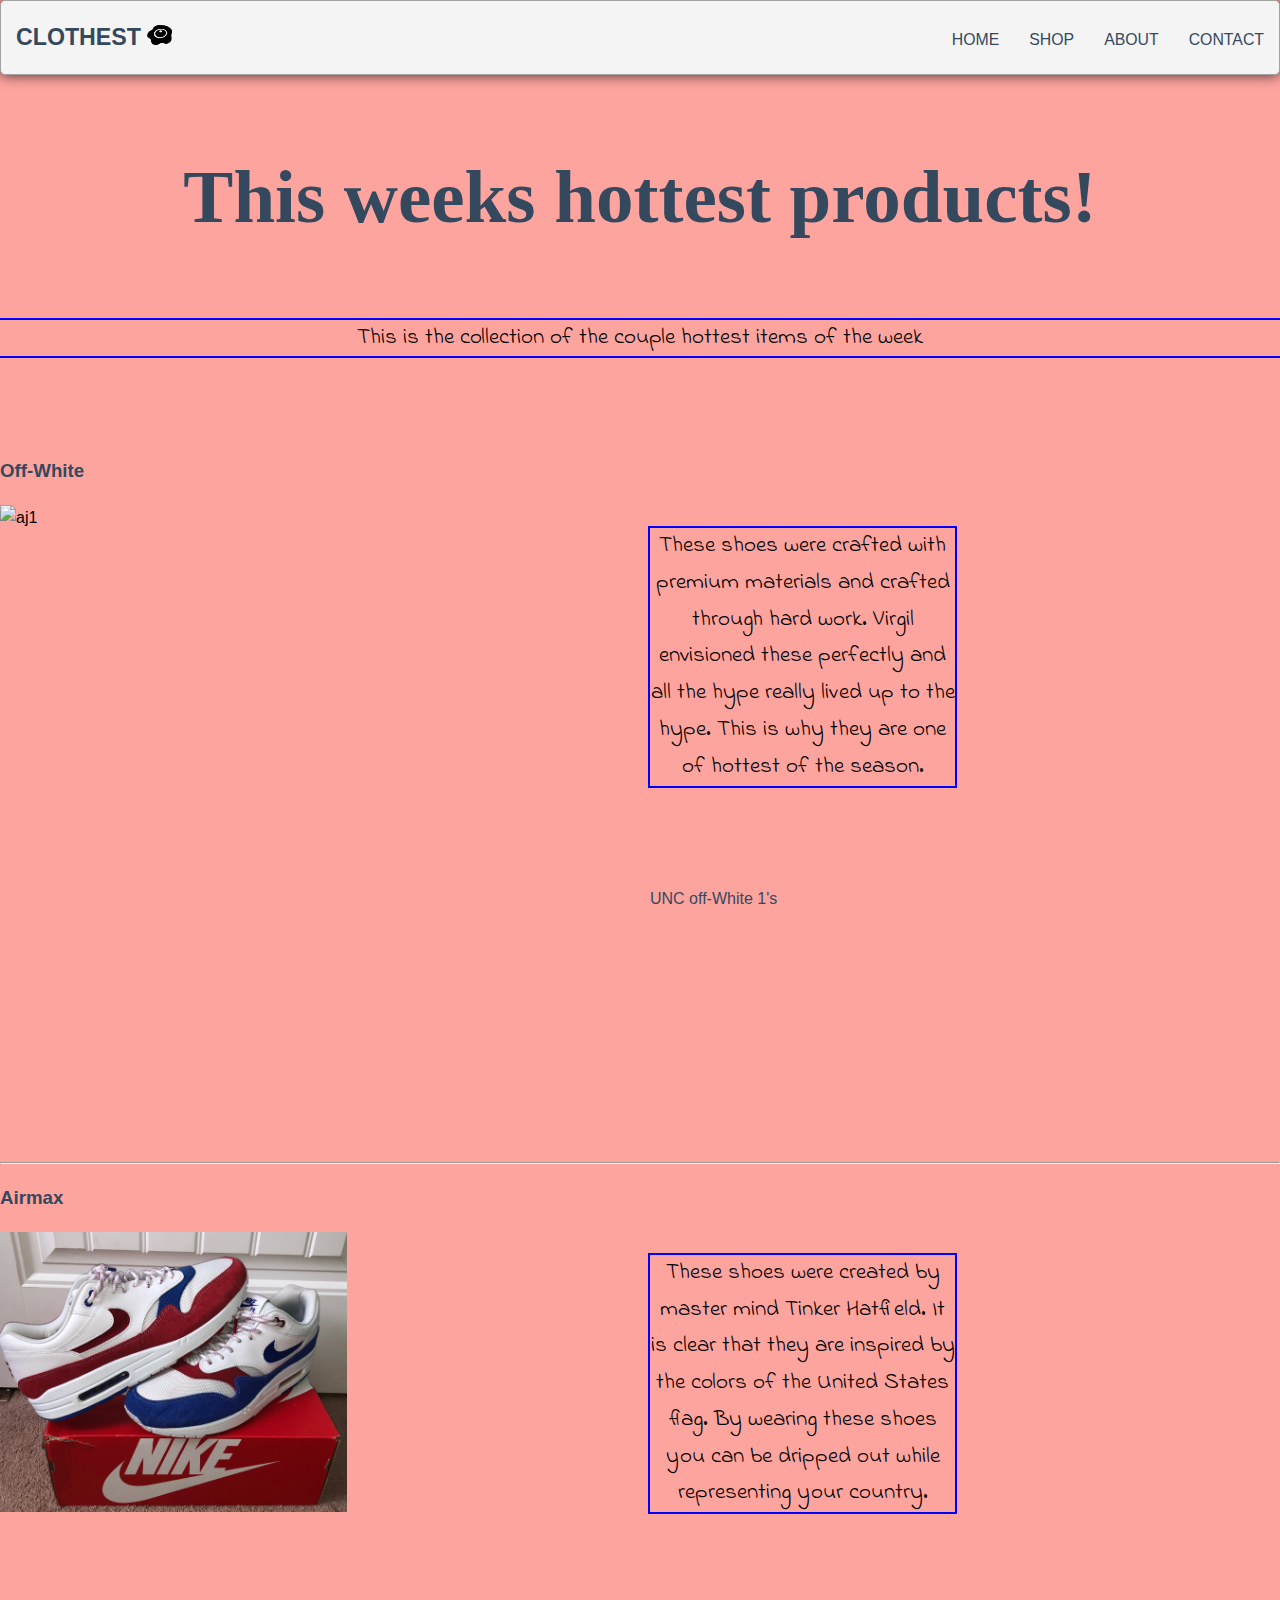
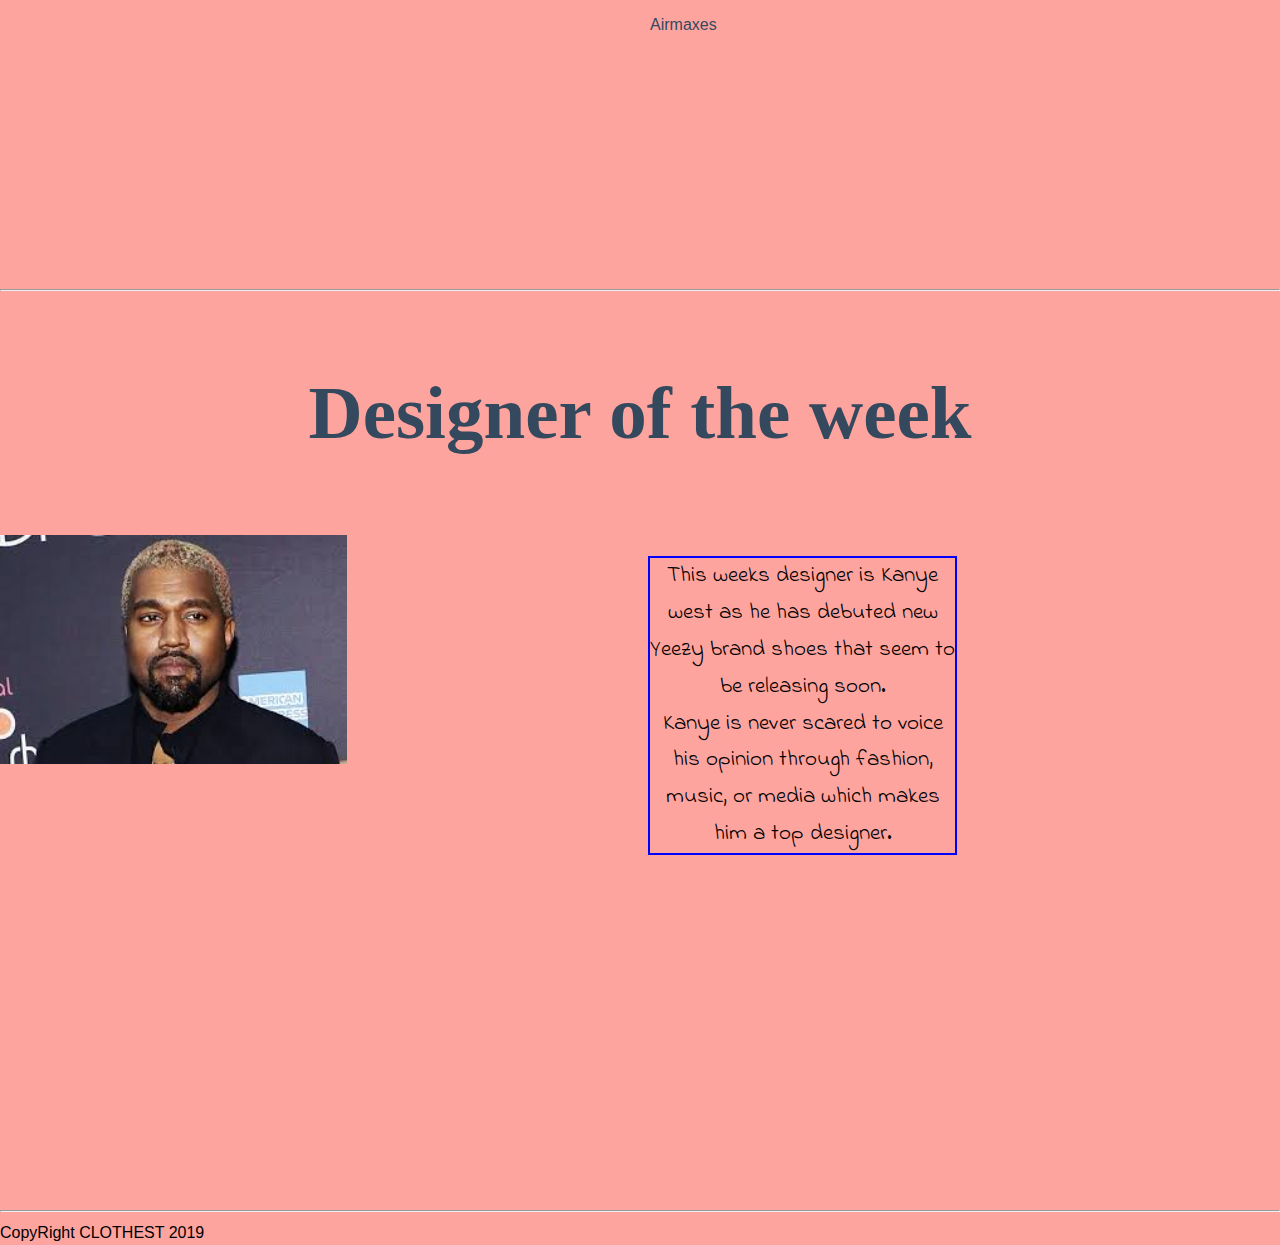
==== mywebsite-master/index.html @ f2163d09 "Add files via upload" ====
<!DOCTYPE html>
<html lang="en" dir="ltr">
  <head>
    <meta charset="utf-8">
    <meta name="author" content="Esey Haile">
    <meta name="keywords" content="shoes, designers, shopping, hypebeast ">
    <meta name="viewport" content="width=device-width, initial-scale=1.0">
    <meta name="description" content="This is the first page that shoes insight on the type of fashion we sell and the type of people we are influenced by.">
<link rel="stylesheet" href="new.css">
    <title>CLOTHEST</title>
  </head>
  <body>
    <header class="header header-head">
  <h1 class="logo"><a href="#">CLOTHEST <img class="img" src="065.png" alt="flower"></a></h1>
  <nav>
    <ul class="main-nav">
        <li><a href="#">Home</a></li>
        <li><a href="shop.html">Shop</a></li>
        <li><a href="about.html">About</a></li>
        <li><a href="contact.html">Contact</a></li>
    </ul>
  </nav>
</header>
<h2>This weeks hottest products! </h2>
<main>
<p> This is the collection of the couple hottest items of the week </p>
<section>
  <h3>Off-White</h3>
  <div class="grid-container">
  <div class="picture">
    <img class="img-1" src="offwhite.jpg" alt="aj1"></div>
    <div class="explanation"> <p> These shoes were crafted with premium materials and crafted through hard work. Virgil envisioned these perfectly and all the hype really lived up to the hype. This is why they are one of hottest of the season.</p>
  <a href="shop.html">UNC off-White 1's</a></div></div>
</section>
  <hr>
  <section>
    <h3>Airmax</h3>
    <div class="grid-container">
    <div class="picture">
  <img class="img-1" src="airmax.jpg" alt="airmaxes"></div>
  <div class="explanation"> <p> These shoes were created by master mind Tinker Hatfield. It is clear that they are inspired by the colors of the United States flag. By wearing these shoes you can be dripped out while representing your country.</p>
  <a href="shop.html">Airmaxes</a> </div> </div>
</section>
  <hr>
  <article>
<h2> Designer of the week </h2>
<div class="grid-container">
<div class="picture">
<img class="img-1" src="yeezy.jpg" alt="Kanye West"> </div>
 <div class="explanation"><p> This weeks designer is Kanye west as he has debuted new Yeezy brand shoes that seem to be releasing soon.<br>
  Kanye is never scared to voice his opinion through fashion, music, or media which makes him a top designer.</p> </div> </div>
</article>
  </main>
  <hr>
  <footer>CopyRight CLOTHEST 2019</footer>

  </body>
</html>
---- mywebsite-master/new.css ----
/* basics */
@import url('https://fonts.googleapis.com/css?family=Indie+Flower&display=swap');
* {
	box-sizing: border-box;
}
body {
	font-family: 'Montserrat', sans-serif;
	line-height: 1.6;
	margin: 0;
	min-height: 100vh;
	background-color: #fea49f;
}
ul {
  margin: 0;
  padding: 0;
  list-style: none;
}


h2,
h3,
a {
	color: #34495e;
}

a {
	text-decoration: none;
}



.logo {
	margin: 0;
	font-size: 1.45em;
}
.main-nav {
	margin-top: 5px;

}
.logo a,
.main-nav a {
	padding: 10px 15px;
	text-transform: uppercase;
	text-align: center;
	display: block;
}

.main-nav a {
	color: #34495e;
	font-size: .99em;
}

.main-nav a:hover {
	color: #718daa;
}

/* basic moving to flexbox */

.header {
	padding-top: .5em;
	padding-bottom: .5em;
	border: 1px solid #a2a2a2;
	background-color: #f4f4f4;
	-webkit-box-shadow: 0px 0px 14px 0px rgba(0,0,0,0.75);
	-moz-box-shadow: 0px 0px 14px 0px rgba(0,0,0,0.75);
	box-shadow: 0px 0px 14px 0px rgba(0,0,0,0.75);
	-webkit-border-radius: 5px;
	-moz-border-radius: 5px;
	border-radius: 5px;
}
.img{
  width: 25px;
  height: 20px;
}
h2 {
  font-family: Ubuntu;
	text-align: center;
	font-size: 75px;

}
p {
 font-family: 'Indie Flower', cursive;
 text-align: center;
 font-size: 23px;
 margin-bottom: 100px;
 outline: 2px solid blue;

/* media queries for nav */
}
@media (min-width: 769px) {
	.header,
	.main-nav {
		display: flex;
	}
	.header {
		flex-direction: column;
		align-items: center;
}


@media (min-width: 1025px) {
	.header {
		flex-direction: row;
		justify-content: space-between;
	}
/* extra sizing control for the header */
}
.img-header{
	object-fit: fill;
}
.img-1{
	width: 55%;
}
/*  CSS GRID */
.grid-container {
  display: grid;
  grid-template-columns: 1fr 1fr 1fr 1fr;
  grid-template-rows: 2fr 1fr;
  grid-template-areas: "picture picture explanation ." ". . . ." ". . . .";
 grid-gap: 20px;
}

.picture {
	grid-area: picture; }

.explanation{
	grid-area: explanation; }
	.parent {
display: grid;
grid-template-columns: 1fr;
grid-template-rows: 1fr;
}
.parent-1 {
display: grid;
grid-template-columns: 2fr 1fr;
grid-template-rows: 1fr;
grid-column-gap: 10px;
grid-row-gap: 0px;
}
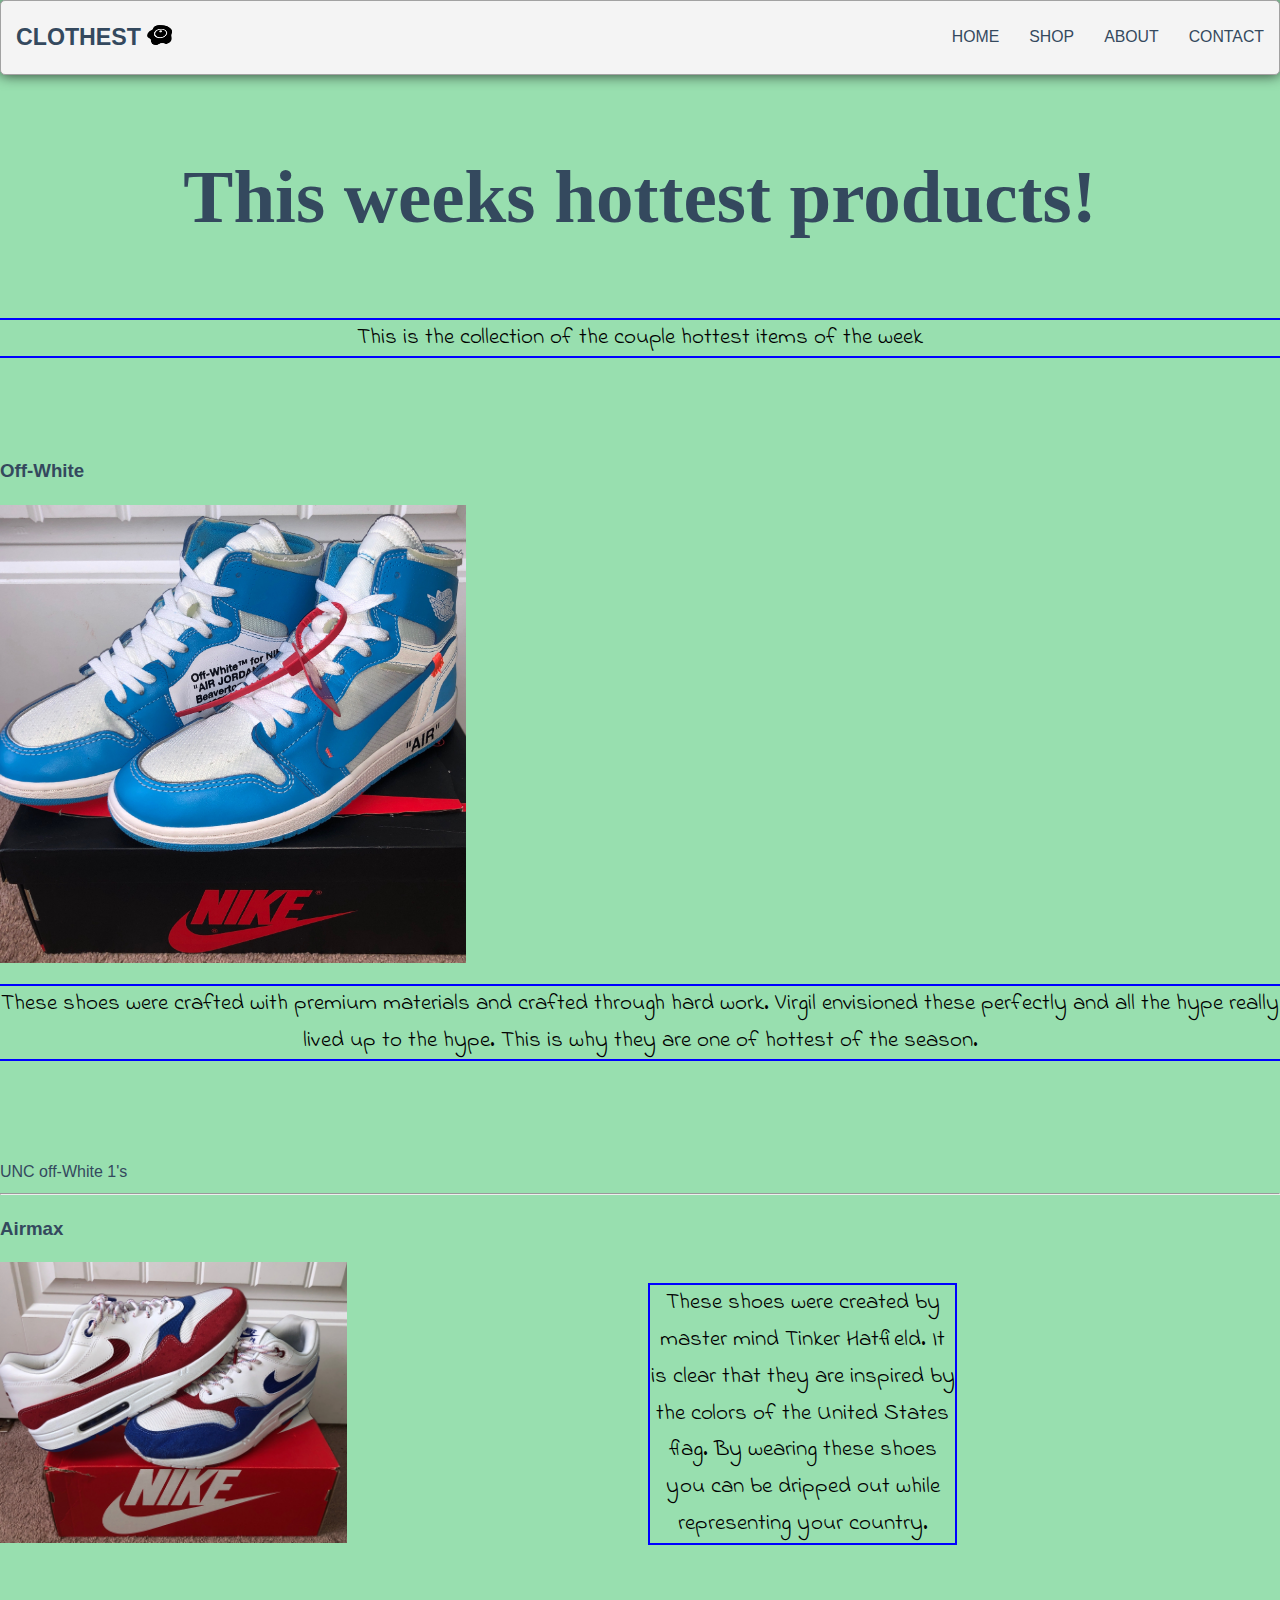
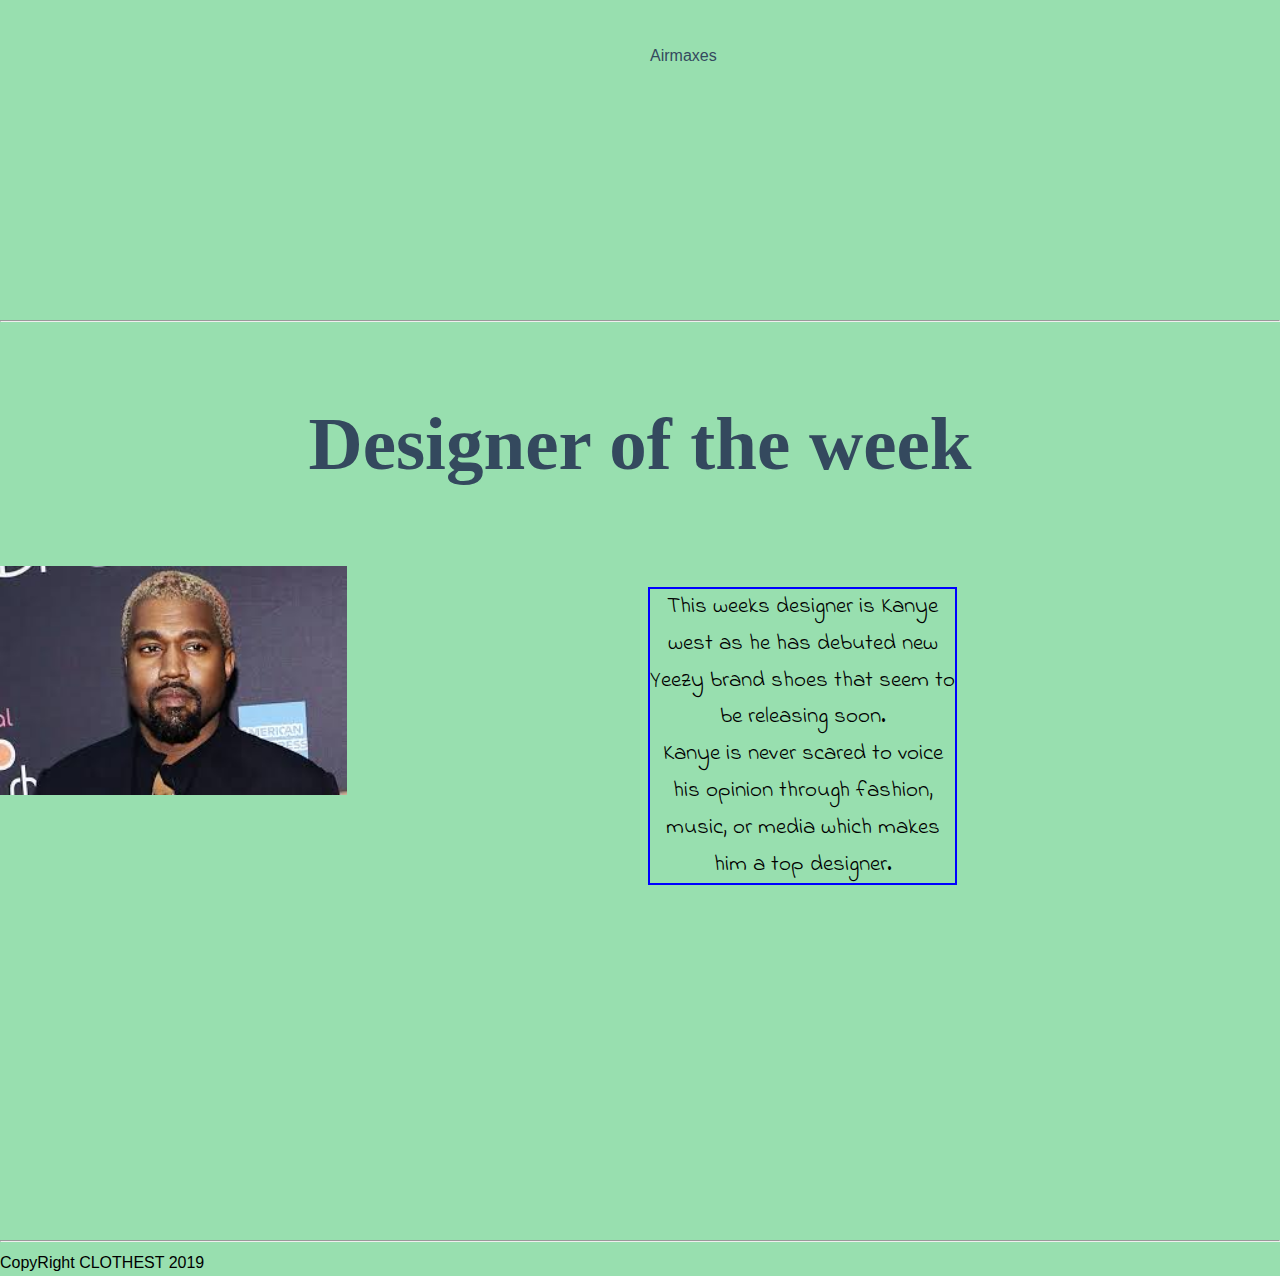
==== commit 6d6dc6bd: "finish TONIGHT" ====
--- a/mywebsite-master/index.html
+++ b/mywebsite-master/index.html
@@ -11,27 +11,28 @@
     <title>CLOTHEST</title>
   </head>
   <body>
+    <a class="visuallyhidden focusable skip-link" href="#main-content">Skip to content</a>
     <header class="header header-head">
   <h1 class="logo"><a href="#">CLOTHEST <img class="img" src="065.png" alt="flower"></a></h1>
   <nav>
     <ul class="main-nav">
         <li><a href="#">Home</a></li>
         <li><a href="shop.html">Shop</a></li>
-        <li><a href="about.html">About</a></li>
+        <li><a href="About.html">About</a></li>
         <li><a href="contact.html">Contact</a></li>
     </ul>
   </nav>
 </header>
 <h2>This weeks hottest products! </h2>
-<main>
+<main id="main-content"  tabindex="-1">
 <p> This is the collection of the couple hottest items of the week </p>
 <section>
   <h3>Off-White</h3>
-  <div class="grid-container">
-  <div class="picture">
-    <img class="img-1" src="offwhite.jpg" alt="aj1"></div>
-    <div class="explanation"> <p> These shoes were crafted with premium materials and crafted through hard work. Virgil envisioned these perfectly and all the hype really lived up to the hype. This is why they are one of hottest of the season.</p>
-  <a href="shop.html">UNC off-White 1's</a></div></div>
+<div class="parent-1">
+  <img class="img-1" src="offwhite.JPG" alt="aj1"></div>
+   <p> These shoes were crafted with premium materials and crafted through hard work. Virgil envisioned these perfectly and all the hype really lived up to the hype. This is why they are one of hottest of the season.</p>
+  <a href="shop.html">UNC off-White 1's</a></div></div
+</div>
 </section>
   <hr>
   <section>
--- a/mywebsite-master/new.css
+++ b/mywebsite-master/new.css
@@ -8,7 +8,7 @@
 	line-height: 1.6;
 	margin: 0;
 	min-height: 100vh;
-	background-color: #fea49f;
+	background-color: #98DFAF;
 }
 ul {
   margin: 0;
@@ -55,8 +55,20 @@
 }
 
 /* basic moving to flexbox */
+.header {
 
+
+ }
+
+ .main-nav{
+	 display: flex;
+	 flex-direction: row;
+	justify-content:
+ }
 .header {
+	display: flex;
+	flex-direction: row;
+	justify-content: space-between;
 	padding-top: .5em;
 	padding-bottom: .5em;
 	border: 1px solid #a2a2a2;
@@ -84,27 +96,23 @@
  font-size: 23px;
  margin-bottom: 100px;
  outline: 2px solid blue;
-
+}
 /* media queries for nav */
-}
-@media (min-width: 769px) {
+@media (max-width: 769px) {
 	.header,
 	.main-nav {
 		display: flex;
+		flex-direction: column;
 	}
 	.header {
-		flex-direction: column;
+
 		align-items: center;
 }
 
+}
 
-@media (min-width: 1025px) {
-	.header {
-		flex-direction: row;
-		justify-content: space-between;
-	}
 /* extra sizing control for the header */
-}
+
 .img-header{
 	object-fit: fill;
 }
@@ -137,3 +145,52 @@
 grid-column-gap: 10px;
 grid-row-gap: 0px;
 }
+.visuallyhidden {
+	 border: 0;
+	 clip: rect(0 0 0 0);
+	 height: 1px;
+	 margin: -1px;
+	 overflow: hidden;
+	 padding: 0;
+	 position: absolute;
+	 width: 1px;
+	 white-space: nowrap;
+ }
+
+ .visuallyhidden.focusable:active,
+ .visuallyhidden.focusable:focus {
+	 clip: auto;
+	 height: auto;
+	 margin: 0;
+	 overflow: visible;
+	 position: static;
+	 width: auto;
+	 white-space: inherit;
+ }
+ .skip-link {
+	 background-color: #fff;
+	 padding: 1em;
+	 z-index: 10000;
+ }
+@media (max-width:600px) {
+	.img-1{
+		width: 100%;
+	}
+
+	.parent-1{
+		width: 90%;
+		margin: auto;
+		grid-template-columns: 1fr;
+		grid-auto-rows: auto;
+	}
+
+	.parent-1 p	{
+		padding: 10px;
+	}
+p	{
+	padding: 10px;
+}
+h2{
+	size:20em;
+}
+}
